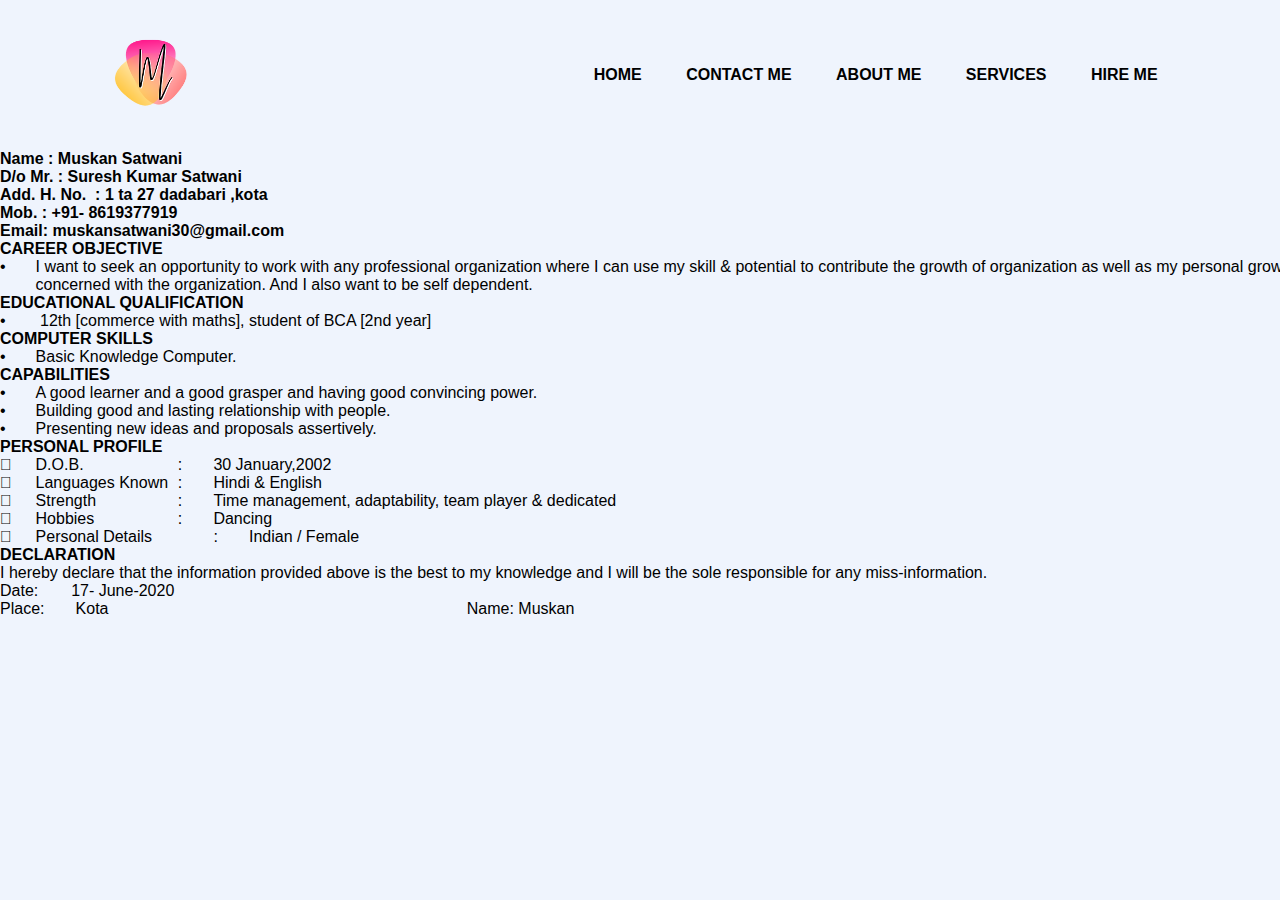
==== hireme.html @ 7c8901f2 "Add files via upload" ====
<!DOCTYPE html>
<html lang="en">
<head>

    <meta charset="UTF-8">
    <meta http-equiv="X-UA-Compatible" content="IE=edge">
    <meta name="viewport" content="width=device-width, initial-scale=1.0">
    <title>Personle Portfolio Website</title>
    <link rel="stylesheet" href="styles.css">
    <link rel="stylesheet" href="https://cdnjs.cloudflare.com/ajax/libs/font-awesome/5.15.3/css/all.min.css" integrity="sha512-iBBXm8fW90+nuLcSKlbmrPcLa0OT92xO1BIsZ+ywDWZCvqsWgccV3gFoRBv0z+8dLJgyAHIhR35VZc2oM/gI1w==" crossorigin="anonymous" referrerpolicy="no-referrer" />
</head>
<body>


    <div class="hero">
        <nav>
            <img src="images/supernova.jpeg" class="logo" style="max-width:100%;height:auto;" >
			
             <ul>
                <li><a href="index.html">HOME</a></li>
                <li><a href="contact.html">CONTACT ME</a></li>
                <li><a href="About.html">ABOUT ME</a></li>
                <li><a href="#">SERVICES</a></li>
                <li><a href="#">HIRE ME</a></li>
            </ul>
			
        </nav>



<style>


</style>
<div >

<p  style="font-size:100%;font-weight: bold italic; text-align: center;  
width:100%;
  
  ">

<pre>
<b>Name : Muskan Satwani
D/o Mr. : Suresh Kumar Satwani 
Add. H. No.  : 1 ta 27 dadabari ,kota
Mob. : +91- 8619377919                      	 
Email: muskansatwani30@gmail.com</b>
<b>CAREER OBJECTIVE</b>
•	I want to seek an opportunity to work with any professional organization where I can use my skill & potential to contribute the growth of organization as well as my personal growth is 
	concerned with the organization. And I also want to be self dependent.
<b>EDUCATIONAL QUALIFICATION</b>
•	 12th [commerce with maths], student of BCA [2nd year]
<b>COMPUTER SKILLS</b>
•	Basic Knowledge Computer.
<b>CAPABILITIES </b>
•	A good learner and a good grasper and having good convincing power.
•	Building good and lasting relationship with people.
•	Presenting new ideas and proposals assertively. 
<b>PERSONAL PROFILE</b>
	D.O.B.			:	30 January,2002
	Languages Known	:	Hindi & English
	Strength			:	Time management, adaptability, team player & dedicated
	Hobbies 			:	Dancing 
	Personal Details		:	Indian / Female 
<b>DECLARATION </b>
I hereby declare that the information provided above is the best to my knowledge and I will be the sole responsible for any miss-information.
Date:	17- June-2020
Place:	 Kota 										 Name: Muskan
</pre><p></div>
<br>	  
        

         <div class="social-icons">
		
          <ul>
            <li><a href="#"><i class="fab fa-facebook"></i></a></li>
            <li><a href="#"><i class="fab fa-twitter"></i></a></li>
            <li><a href="#"><i class="fab fa-linkedin"></i></a></li>
            <li><a href="https://www.instagram.com/muskanxd_/"><i class="fab fa-instagram"></i></a></li>
            <li><a href="#"><i class="fab fa-youtube"></i></a></li>
            <li><a href="#"><i class="fab fa-pinterest"></i></a></li>
          </ul>
	
	</div>	 
	  
  
    
</body>
</html>
---- styles.css ----
*{
    margin: 0;
    padding: 0;
    font-family: sans-serif;
}

.hero{
    position: relative;
    width: 100%;
    height: 100vh;
    background: #eff4fd;
    position: relative;
}

nav{
    display: flex;
    width: 84%;
    margin: auto;
    padding: 20px 0;
    align-items: center;
    justify-content: space-between;
}

.logo{
    width: 100px;
    cursor: pointer;
}

nav ul li {
    display: inline-block;
    list-style: none;
    margin: 10px 20px;
}

nav ul li a{
    text-decoration: none;
    color: #000;
    font-weight: bold;
}

nav ul li a:hover{
    color: red;
}

.detel{
    margin-left: 8%;
    margin-top: 15%;
}

.detel h1{
    font-size: 50px;
    color: #212121;
    margin-bottom: 20px;
}

span{
    color: orange;
    
}

.detel p{
    color: #555;
    line-height: 22px;
}

.detel a{
    background: #212121;
    padding: 10px 18px;
    text-decoration: none;
    font-weight: bold;
    color: #fff;
    
    margin: 30px 0;
    border-radius: 5px;
}

.images{
    width: 45%;
    height: 80%;
    position: absolute;
    bottom: 0;
    right: 100px;
}

.images img{
    height: 100%;
    position: absolute;
    left: 50%;
    bottom: 0;
    transform: translateX(-50%);
    transition: bottom 1s, left 1s;
}

.images:hover .shape{
    bottom: 40px;
}

.images:hover .girl{
    left: 45%;
}

.social-icons{
    position: absolute;
    right: 50px;
    bottom: 2%; 
}

 
.social-icons ul li{
    width: 50px;
    height: 50px;
    display: inline-block;
}

.social-icons ul li a{
    display: block;
    color: red;
    text-align: center;
    padding: 12px 17px;
    font-size: 20px;
    font-weight: 700;
    border-radius: 10px;
    cursor: pointer;
    transition: all 0.5s;
}

.social-icons ul li a:hover{
    background: #c32865;
    color: #fff;
}
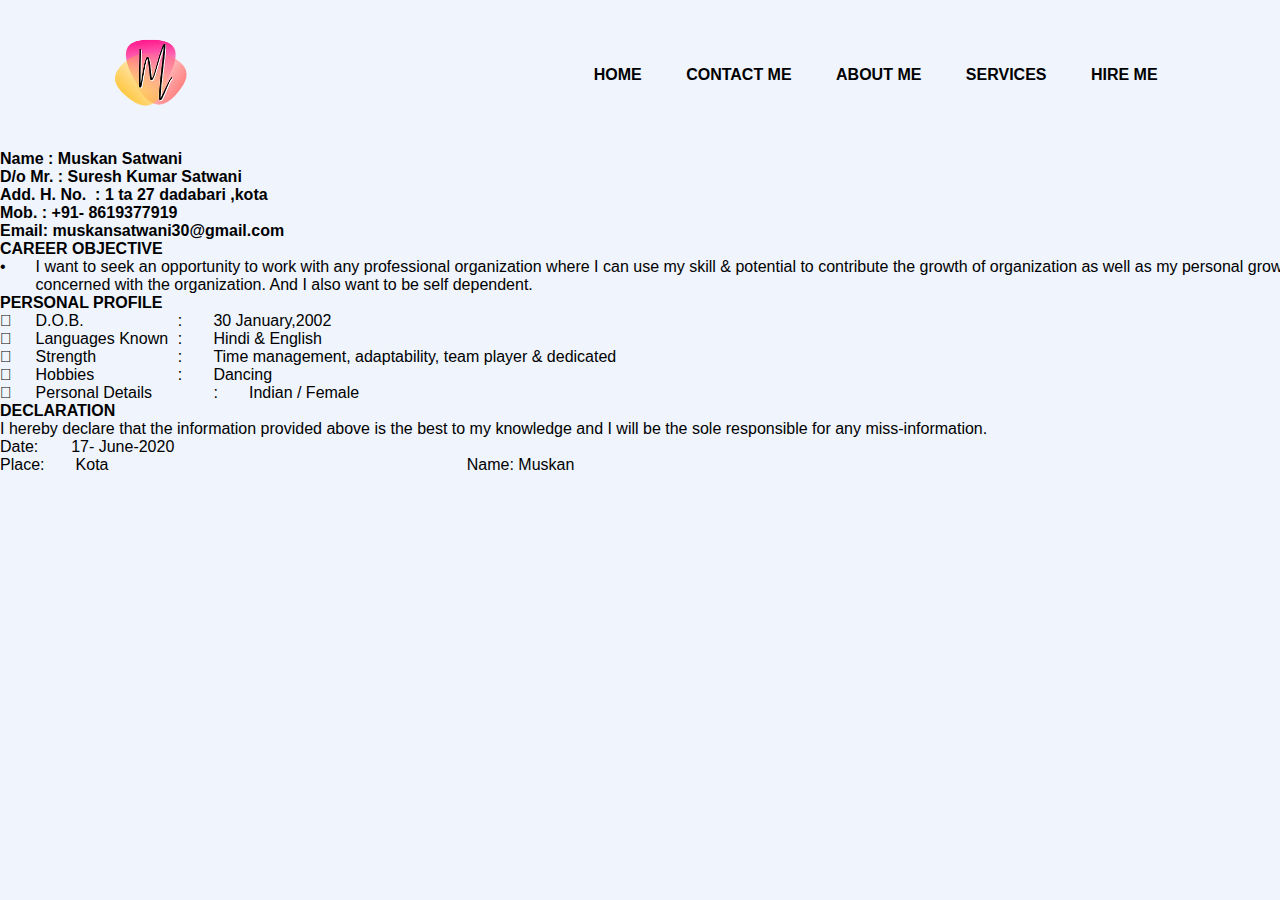
==== commit a9d3d122: "Update hireme.html" ====
--- a/hireme.html
+++ b/hireme.html
@@ -48,14 +48,6 @@
 <b>CAREER OBJECTIVE</b>
 •	I want to seek an opportunity to work with any professional organization where I can use my skill & potential to contribute the growth of organization as well as my personal growth is 
 	concerned with the organization. And I also want to be self dependent.
-<b>EDUCATIONAL QUALIFICATION</b>
-•	 12th [commerce with maths], student of BCA [2nd year]
-<b>COMPUTER SKILLS</b>
-•	Basic Knowledge Computer.
-<b>CAPABILITIES </b>
-•	A good learner and a good grasper and having good convincing power.
-•	Building good and lasting relationship with people.
-•	Presenting new ideas and proposals assertively. 
 <b>PERSONAL PROFILE</b>
 	D.O.B.			:	30 January,2002
 	Languages Known	:	Hindi & English
@@ -86,4 +78,4 @@
   
     
 </body>
-</html>+</html>
